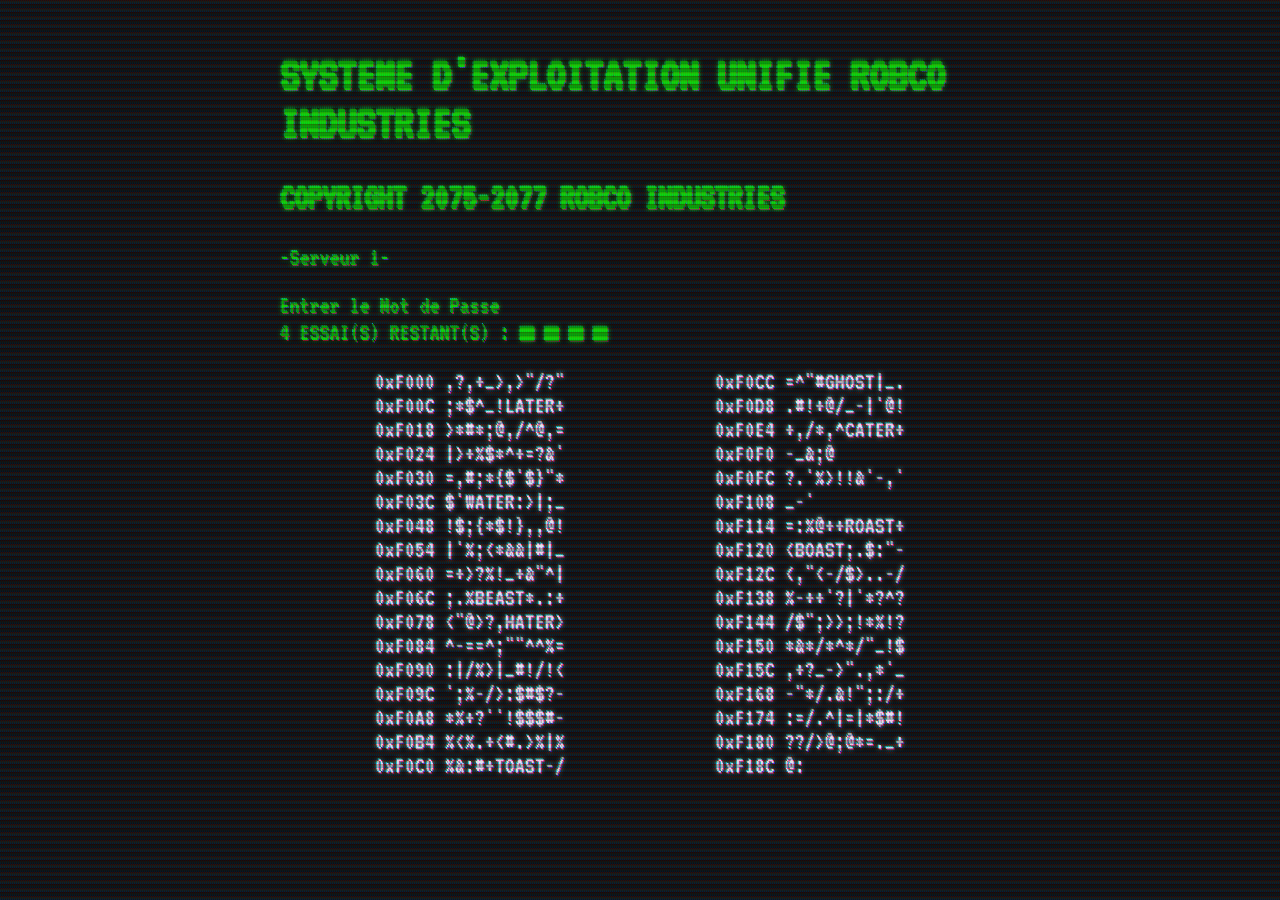
==== hacker-terminal/index.html @ 8ff301ff "feat(crt): add scan and distorted-layer HTML/CSS elements" ====
<!DOCTYPE html>
<html lang="fr">
<head>
    <meta charset="UTF-8">
    <meta name="viewport" content="width=device-width, initial-scale=1.0">
    <title>Terminal ROBCO</title>
    <link rel="stylesheet" href="styles.css">
    <link href="https://fonts.googleapis.com/css2?family=VT323&display=swap" rel="stylesheet">
</head>
<body>
    <div class="crt-overlay"></div>
    <div class="scanline"></div>
    <div class="terminal-container">
        <header>
            <h1>SYSTEME D'EXPLOITATION UNIFIE ROBCO INDUSTRIES</h1>
            <h2>COPYRIGHT 2075-2077 ROBCO INDUSTRIES</h2>
            <div id="password-prompt">-Serveur 1-</div>
            <br>
            <div>Entrer le Mot de Passe</div>
            <div id="attempts-container">
                <span id="attempts-remaining"></span>
                <span id="attempts-blocks"></span>
            </div>
            <br>
        </header>
        <main class="grid-container">
            <div class="column" id="col-1"></div>
            <div class="column" id="col-2"></div>
        </main>
        <aside class="console-output" id="console">
            <!-- Historique des clics -->
        </aside>
    </div>
    <script src="words.js"></script>
    <script src="game.js"></script>
</body>
</html>
---- hacker-terminal/styles.css ----
:root {
    --phosphor: #16c60c;
    --bg-color: #000000;

    --crt-red: rgb(218, 49, 49);
    --crt-green: rgb(112, 159, 115);
    --crt-blue: rgb(40, 129, 206);
}

/* Global */
html {
    font-size: 1.5rem;
    font-family: "Courier New", monospace;
    min-height: 100%;
}

main {
    height: 100vh;
    height: 100dvh;
    color: rgba(255, 255, 255, 0.75);
}

body {
    background-color: rgb(25, 25, 30);
    /* New background color */
    color: var(--phosphor);
    font-family: 'VT323', monospace;
    font-size: 24px;
    margin: 0;
    overflow: hidden;
    text-shadow: 0 0 0.2em currentColor, 1px 1px rgba(255, 0, 255, 0.5),
        -1px -1px rgba(0, 255, 255, 0.4);
}

body::before,
body::after {
    content: "";
    transform: translateZ(0);
    pointer-events: none;
    mix-blend-mode: overlay;
    position: absolute;
    height: 100vh;
    width: 100vw;
    left: 0;
    top: 0;
    z-index: 50;
}

body::before {
    background: repeating-linear-gradient(var(--crt-red) 0px,
            var(--crt-green) 2px,
            var(--crt-blue) 4px);
}

body::after {
    background: repeating-linear-gradient(90deg,
            var(--crt-red) 1px,
            var(--crt-green) 2px,
            var(--crt-blue) 3px);
}

.crt-overlay {
    position: fixed;
    top: 0;
    left: 0;
    width: 100vw;
    height: 100vh;
    background: linear-gradient(to bottom,
            rgba(18, 16, 16, 0) 50%,
            rgba(0, 0, 0, 0.25) 50%);
    background-size: 100% 8px;
    z-index: 100;
    pointer-events: none;
}

.scanline {
    width: 100%;
    height: 100px;
    z-index: 99;
    background: linear-gradient(0deg,
            rgba(0, 0, 0, 0) 0%,
            rgba(255, 255, 255, 0.2) 10%,
            rgba(0, 0, 0, 0.1) 100%);
    opacity: 0.1;
    position: fixed;
    bottom: 100%;
    animation: scanline 10s linear infinite;
    pointer-events: none;
}

@keyframes scanline {
    0% {
        bottom: 100%;
    }

    80% {
        bottom: 100%;
    }

    100% {
        bottom: 0%;
    }
}

.terminal-container {
    max-width: 800px;
    margin: 0 auto;
    padding: 20px 40px;
    height: 100vh;
    box-sizing: border-box;
    display: flex;
    flex-direction: column;
    position: relative;
    /* Keep this for child absolute positioning */
}

.grid-container {
    display: flex;
    gap: 150px;
    justify-content: center;
}

.column {
    display: flex;
    flex-direction: column;
    font-size: 24px;
}

.hex-addr {
    display: inline-block;
    width: 2.5em;
}

.word:hover {
    background-color: var(--phosphor);
    color: var(--bg-color);
    cursor: pointer;
}

.special:hover {
    background-color: var(--phosphor);
    color: var(--bg-color);
    cursor: pointer;
}

.word.removed {
    color: var(--phosphor);
    opacity: 0.3;
    pointer-events: none;
}

/* Other utility classes from your provided CSS */
.pink {
    color: pink;
}

.yellow {
    color: yellow;
}

.lightblue {
    color: lightblue;
}

.code {
    /* This assumes a specific HTML structure not currently present */
    color: attr(data-color);
    animation: typewriter 1s steps(14) 1s 1 normal both;
    line-height: 1;
    margin: 0;
    display: inline-block;
    white-space: nowrap;
    overflow-x: hidden;
}

.cursor {
    /* This assumes a specific HTML structure not currently present */
    display: inline-block;
    animation: blinkTextCursor 500ms infinite normal;
}

@keyframes typewriter {
    from {
        width: 0;
    }

    to {
        width: 100%;
    }
}

@keyframes blinkTextCursor {
    from {
        opacity: 0;
    }

    to {
        opacity: 1;
    }
}
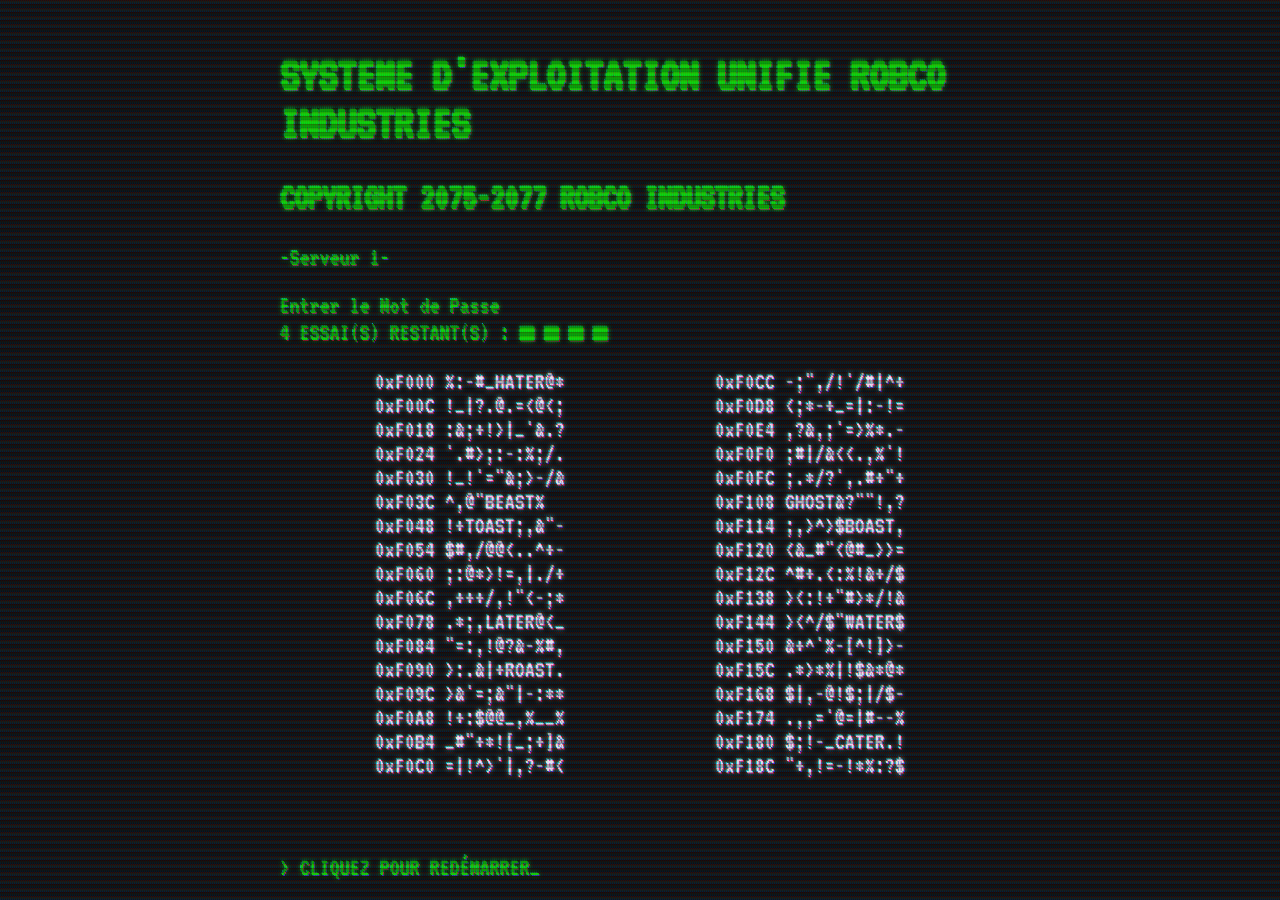
==== commit a45030f3: "feat: add HTML structure for end screen" ====
--- a/hacker-terminal/index.html
+++ b/hacker-terminal/index.html
@@ -30,6 +30,13 @@
         <aside class="console-output" id="console">
             <!-- Historique des clics -->
         </aside>
+        
+        <!-- NOUVEAU: Écran de fin (caché par défaut) -->
+        <div id="end-screen" class="hidden">
+            <div id="end-typewriter"></div>
+            <div id="end-center-text"></div>
+            <div id="end-restart-prompt" class="hidden">> CLIQUEZ POUR REDÉMARRER_</div>
+        </div>
     </div>
     <script src="words.js"></script>
     <script src="game.js"></script>
